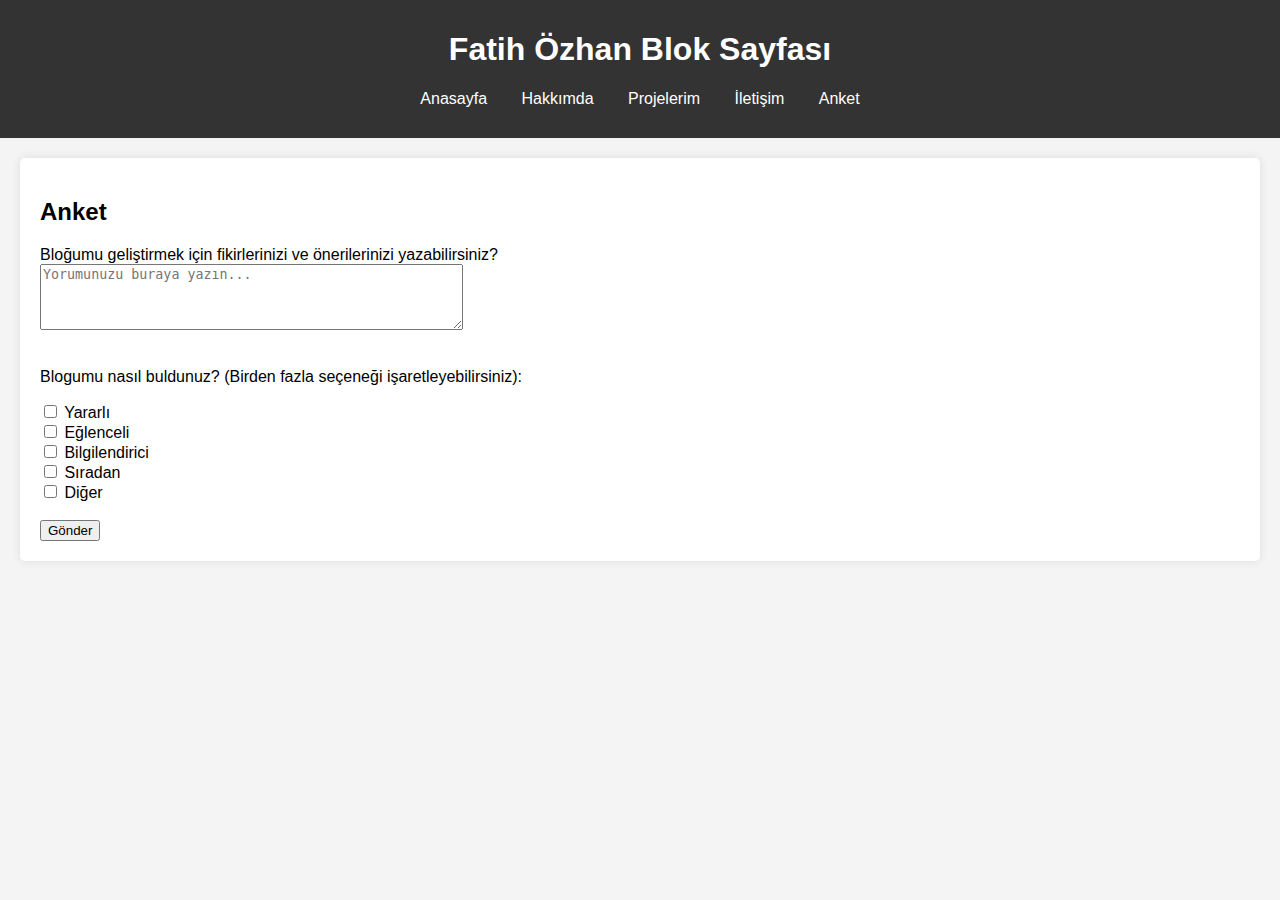
==== anket.html @ cbc11afc "Add files via upload" ====
<!DOCTYPE html>
<html lang="tr">
<head>
    <meta charset="UTF-8">
    <meta name="viewport" content="width=device-width, initial-scale=1.0">
    <title>Anket - Fatih Özhan Blok Sayfası</title>
    <link rel="stylesheet" href="style.css">
</head>
<body>

<header>
    <h1>Fatih Özhan Blok Sayfası</h1>
    <nav>
        <a href="index.html">Anasayfa</a>
        <a href="hakkimda.html">Hakkımda</a>
        <a href="projelerim.html">Projelerim</a>
        <a href="iletisim.html">İletişim</a>
        <a href="anket.html">Anket</a>
    </nav>
</header>

<section>
    <h2>Anket</h2>
    <form>
        <form id="surveyForm" onsubmit="return showThankYouMessage();">
            <label for="yorum">Bloğumu geliştirmek için fikirlerinizi ve önerilerinizi yazabilirsiniz?</label><br>
            <textarea id="yorum" name="yorum" rows="4" cols="50" placeholder="Yorumunuzu buraya yazın..."></textarea><br><br>
            <p>Blogumu nasıl buldunuz? (Birden fazla seçeneği işaretleyebilirsiniz):</p>
            <label><input type="checkbox" name="feedback" value="Yararlı"> Yararlı</label><br>
            <label><input type="checkbox" name="feedback" value="Eğlenceli"> Eğlenceli</label><br>
            <label><input type="checkbox" name="feedback" value="Bilgilendirici"> Bilgilendirici</label><br>
            <label><input type="checkbox" name="feedback" value="Sıradan"> Sıradan</label><br>
            <label><input type="checkbox" name="feedback" value="Diğer"> Diğer</label><br>
            <br>
            <input type="submit" value="Gönder">
        </form>
        <p id="thankYouMessage" style="display: none;">Teşekkürler! Geri bildiriminiz alındı.</p>
    </form>
</section>

</body>
</html>
---- style.css ----
body {
    font-family: Arial, sans-serif;
    margin: 0;
    padding: 0;
    background-color: #f4f4f4;
}
header {
    background: #333;
    color: #fff;
    padding: 10px 0;
    text-align: center;
}
nav {
    margin: 20px 0;
}
nav a {
    margin: 0 15px;
    color: #fff;
    text-decoration: none;
}
section {
    padding: 20px;
    background: #fff;
    margin: 20px;
    border-radius: 5px;
    box-shadow: 0 0 10px rgba(0, 0, 0, 0.1);
}
footer {
    text-align: center;
    padding: 20px;
    background: #333;
    color: #fff;
    position: relative;
    bottom: 0;
    width: 100%;
}
#thankYouMessage {
    display: none;
    color: green;
    font-weight: bold;
}
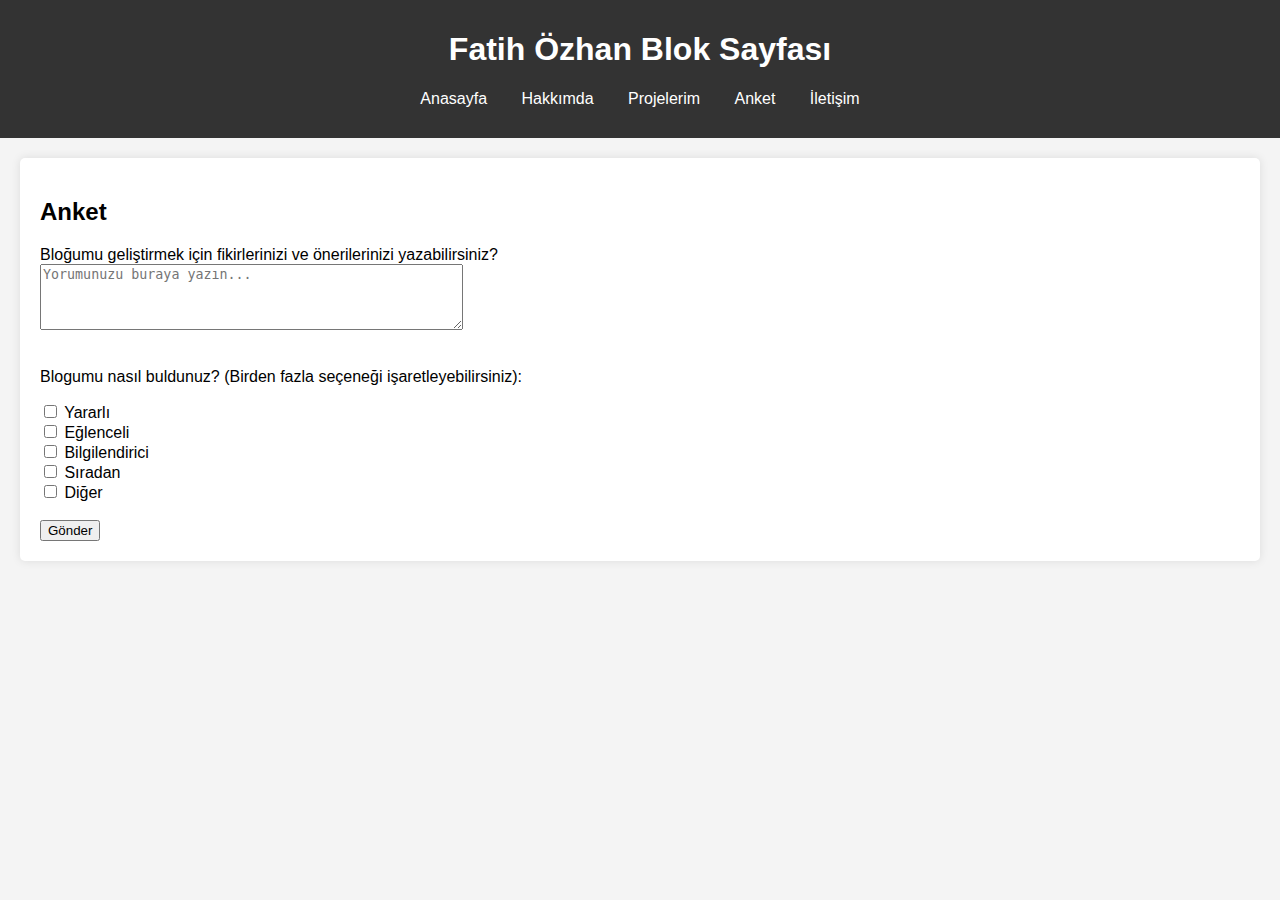
==== commit 72348198: "anket.html" ====
--- a/anket.html
+++ b/anket.html
@@ -14,8 +14,8 @@
         <a href="index.html">Anasayfa</a>
         <a href="hakkimda.html">Hakkımda</a>
         <a href="projelerim.html">Projelerim</a>
-        <a href="iletisim.html">İletişim</a>
         <a href="anket.html">Anket</a>
+        <a href="iletişim.html">İletişim</a>
     </nav>
 </header>
 
@@ -39,4 +39,4 @@
 </section>
 
 </body>
-</html>+</html>
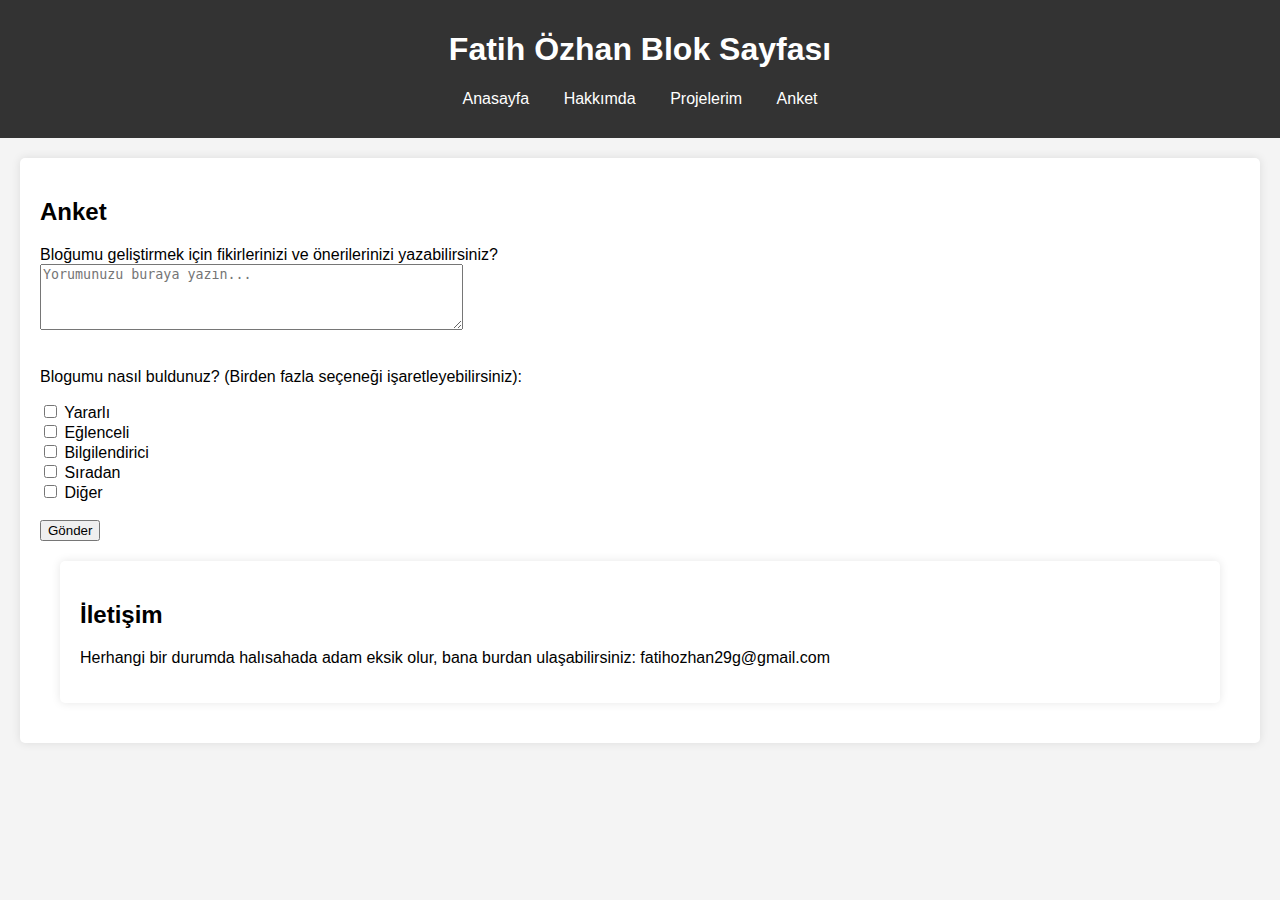
==== commit fc4f7ba7: "anket.html" ====
--- a/anket.html
+++ b/anket.html
@@ -15,7 +15,6 @@
         <a href="hakkimda.html">Hakkımda</a>
         <a href="projelerim.html">Projelerim</a>
         <a href="anket.html">Anket</a>
-        <a href="iletişim.html">İletişim</a>
     </nav>
 </header>
 
@@ -36,6 +35,12 @@
         </form>
         <p id="thankYouMessage" style="display: none;">Teşekkürler! Geri bildiriminiz alındı.</p>
     </form>
+    <section>
+    <h2>İletişim</h2>
+        
+    <p>Herhangi bir durumda halısahada adam eksik olur, bana burdan ulaşabilirsiniz: fatihozhan29g@gmail.com</p>
+    
+</section>
 </section>
 
 </body>
